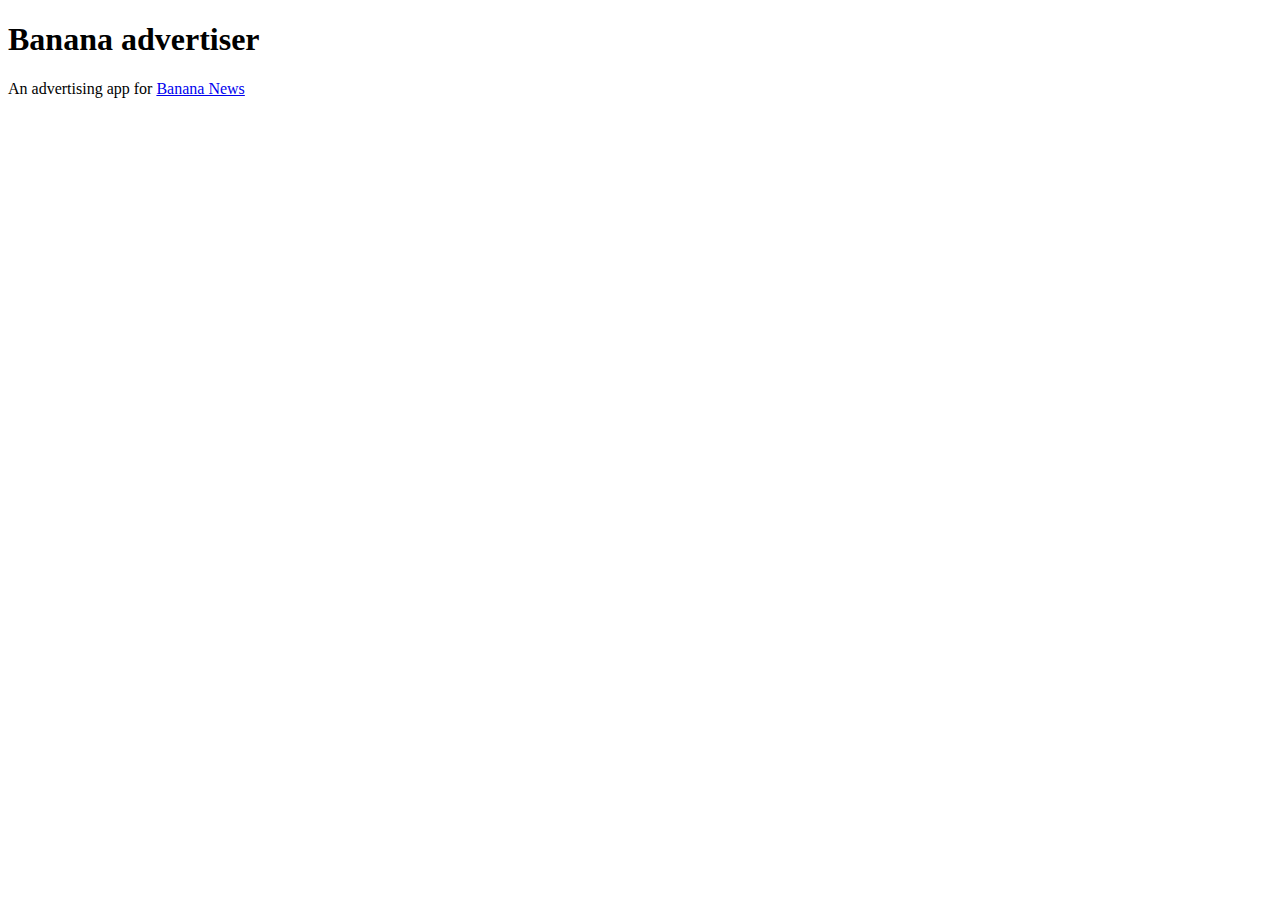
==== index.html @ 512cf359 "done" ====
<!DOCTYPE html>
<html>
    <head><title>Banana Advertiser</title></head>
    <body>
        <h1>Banana advertiser</h1>
        <p>An advertising app for <a href="https://banana-news.github.io/banana">Banana News</a></p>
    </body>
</html>
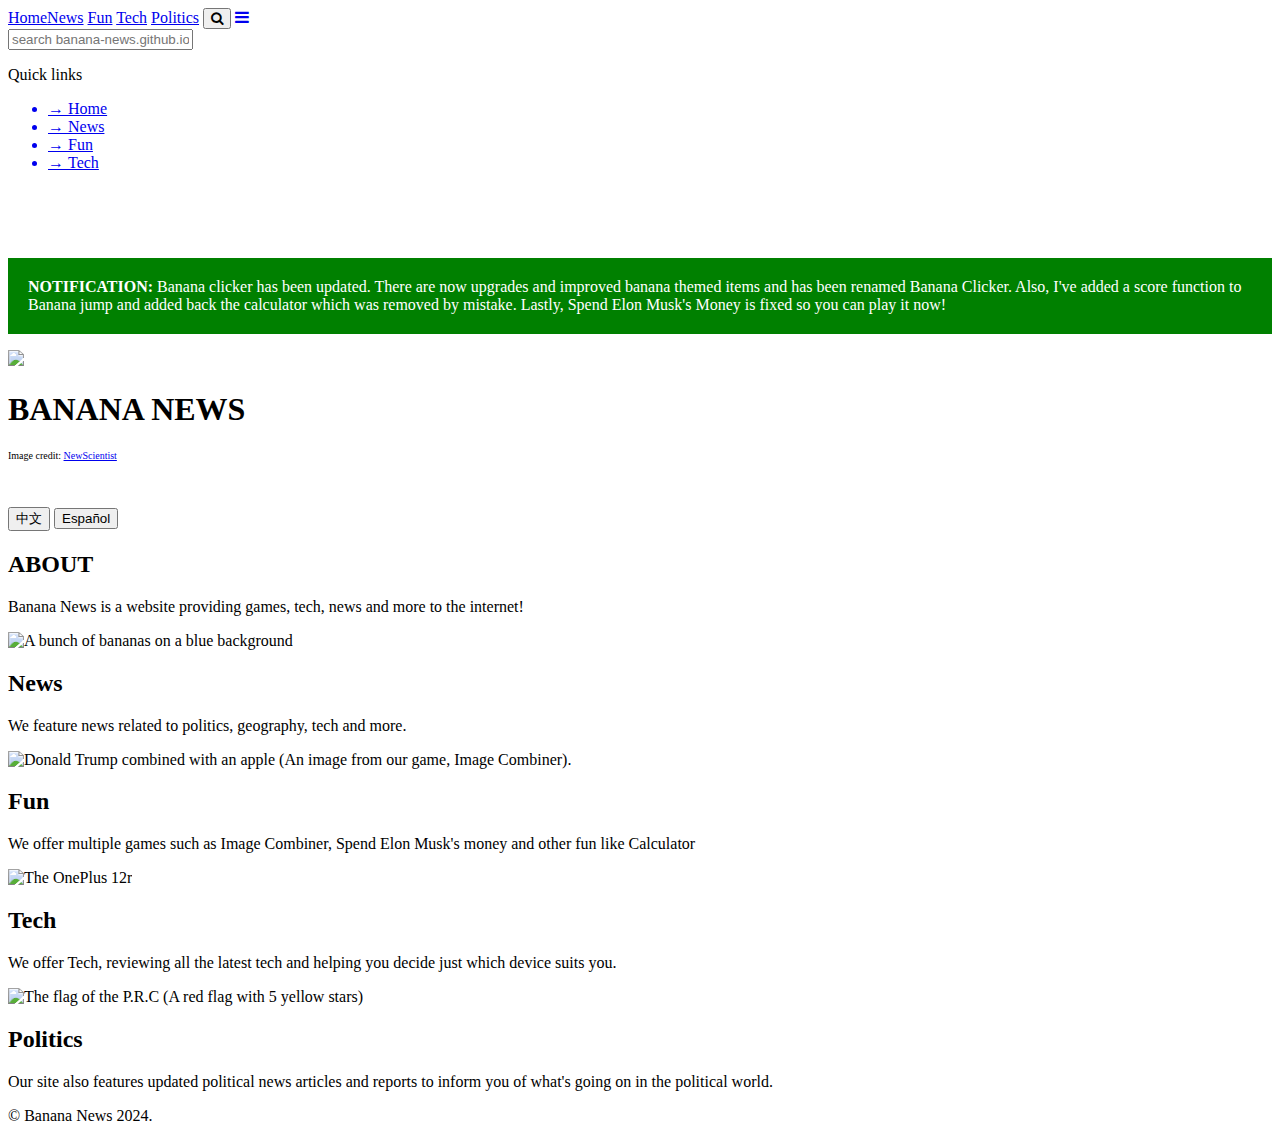
==== commit 7ac2df9a: "" ====
--- a/index.html
+++ b/index.html
@@ -1,8 +1,219 @@
 <!DOCTYPE html>
-<html>
-    <head><title>Banana Advertiser</title></head>
+<html lang="en">
+    <head>
+<!-- Google tag (gtag.js) -->
+<script async src="https://www.googletagmanager.com/gtag/js?id=G-HKCZYS11HC"></script>
+<script>
+  window.dataLayer = window.dataLayer || [];
+  function gtag(){dataLayer.push(arguments);}
+  gtag('js', new Date());
+
+  gtag('config', 'G-HKCZYS11HC');
+</script>
+
+        <!--
+
+         []]
+          [:]
+          [:::]
+         [:::::::]
+        [::::::::::]
+        [:::::::::::]
+        [:::::::::::::]
+         [::::::::::::::]
+          [:::::::::::::::]
+           [::::::::::::::::]
+            [:::::::::::::::::]
+              [::::::::::::::::::]
+                [:::::::::::::::::::]
+                  [::::::::::::::::::::]
+                    [::::::::::::::::::::]
+                      [:::::::::::::::::::::]
+                         [:::::::::::::::::::::]
+                            [:::::::::::::::::::::::]
+                                []:::::::::::::::::::]
+        ____                        []]]]]]]]]]]]]                                                 ______                         _____    
+        |   \       /\       |\   |        /\       |\   |        /\                   |\   |    |           \      /\      /   /
+        |___/      /  \      | \  |       /  \      | \  |       /  \                  | \  |    |______      \    /  \    /    \_____ 
+        |   \     /____\     |  \ |      /____\     |  \ |      /____\                 |  \ |    |             \  /    \  /           \
+        |___/    /      \    |   \|     /      \    |   \|     /      \                |   \|    |______        \/      \/       _____/
+
+  _____________________________________________________________________________________________________________________________
+ |                                                                                                                             |
+ |   __                                                                            |                        __                 | 
+ |  |  \   __   _   _  |  __            |     _      _ __   __   __|         __    |/     _   _            /__ o   _  __  |    |
+ |  |__/  /__\ / \ | \ | /__\   |  |  | |__  / \   |/ /__\ /  | /  |   | |  (__    |\  | / \ / \ |  |  |   |   | |/  (__ _|__  |
+ |  |     \__  \_/ |_/ | \__    \_/ \_/ |  | \_/   |  \__  \_/ \\_/|   \_/\  __)   | \ |/  | \_/ \_/ \_/   |   | |    __) |_/  |
+ |                 |                                                                                                           |
+ |_____________________________________________________________________________________________________________________________|
+
+
+        If you're the sort of person who looks at the source code of webpages, try our challenge:
+        
+        https://banana-news.github.io/share_this_page.html
+
+
+
+
+
+-->
+<meta name="viewport" content="width=device-width, initial-scale=1">
+
+        <link rel="stylesheet" href="https://fonts.googleapis.com/css2?family=Material+Symbols+Outlined:opsz,wght,FILL,GRAD@24,400,0,0" />
+        <link rel="stylesheet" href="https://cdnjs.cloudflare.com/ajax/libs/font-awesome/4.7.0/css/font-awesome.min.css">
+        <link rel="stylesheet" href="styles/divstyles.css">
+        <link rel="preconnect" href="https://fonts.googleapis.com">
+<link rel="preconnect" href="https://fonts.gstatic.com" crossorigin>
+<link href="https://fonts.googleapis.com/css2?family=Comfortaa:wght@300..700&family=Courier+Prime:ital,wght@0,400;0,700;1,400;1,700&family=IBM+Plex+Serif:ital,wght@0,100;0,200;0,300;0,400;0,500;0,600;0,700;1,100;1,200;1,300;1,400;1,500;1,600;1,700&family=Lato:ital,wght@0,100;0,300;0,400;0,700;0,900;1,100;1,300;1,400;1,700;1,900&family=Libre+Baskerville:ital,wght@0,400;0,700;1,400&family=Montserrat:ital,wght@0,100..900;1,100..900&family=Open+Sans:ital,wght@0,300..800;1,300..800&family=Protest+Riot&family=Roboto:ital,wght@0,100;0,300;0,400;0,500;0,700;0,900;1,100;1,300;1,400;1,500;1,700;1,900&family=Source+Code+Pro:ital,wght@0,200..900;1,200..900&family=Work+Sans:ital,wght@0,100..900;1,100..900&display=swap" rel="stylesheet">
+        <!--Please don't remove the line of code below:-->
+        <link rel="stylesheet" href="styles/style.css">
+        <!---->
+        <link rel="shortcut icon" href="images/logosvg.svg"><link rel="icon" href="images/logosvg.svg">
+        <title>Banana News</title>
+    </head>
     <body>
-        <h1>Banana advertiser</h1>
-        <p>An advertising app for <a href="https://banana-news.github.io/banana">Banana News</a></p>
-    </body>
-</html>+      <div id="top-container">
+
+         <div class="topnav" id="myTopnav">
+          
+            <a href="index.html" >Home</a><a href="news.html">News</a>
+            <a href="games.html">Fun</a>
+            <a href="tech.html">Tech</a>
+            <a href="politics.html">Politics</a>
+            
+            
+              <button onclick="showSearch()" id="searchButton" class="stripped"><i class="fa fa-search" aria-hidden="true"></i>
+              </button>
+            
+            
+            <a href="javascript:void(0);" class="icon" onclick="myFunction()">
+              <i class="fa fa-bars stripped"></i>
+            </a>
+          </div>
+          <div id="div-to-show">
+            <input placeholder="search banana-news.github.io" id="searchbar">
+            <p class="label">Quick links</p>
+            <ul>
+            <a class="not-und" href="index.html"><li class="quick">&rightarrow;&nbsp;Home</li></a><a  class="not-und" href="news.html"><li class="quick">&rightarrow;&nbsp;News</li></a>
+            <a class="not-und" href="games.html"><li class="quick">&rightarrow;&nbsp;Fun</li></a>
+            <a  class="not-und" href="tech.html"><li class="quick">&rightarrow;&nbsp;Tech</li></a>
+            </ul>
+          </div></div>
+      </div>
+       
+        <br><br><br>
+        <div id="container">
+          <p style="padding:20px;background-color:green;color:white;"><b>NOTIFICATION:</b> Banana clicker has been updated. There are now upgrades and improved banana themed items and has been renamed Banana Clicker. Also, I've added a score function to Banana jump and added back the calculator which was removed by mistake. Lastly, Spend Elon Musk's Money is fixed so you can play it now!</p>
+          <!--Please don't delete the comment below (i know its a commented error message but I uncomment it when there is a problem with the site.)-->
+           <!--<p style="color:#ff0000;background-color: #d3d3d3;padding: 25px;font-size: 20px;border-bottom: 5px solid #ff0000;"><b>Hello Banana News users,</b><br>We are sorry to inform you that there are some problems with the site. We are working to fix the issues, and they should be done pretty soon. Thanks for your cooperation.</p>-->
+           <!--(also, if you uncomment it the site will display an error message.)-->
+           <!---->
+           <!--
+           <img src="https://data.textstudio.com/output/sample/animated/9/6/4/3/1000-33-13469.gif" style="margin:auto;display:block;" width="500">
+           <h2>🎉Celebrating 1000 commits to Banana News!🎉</h2>
+          
+        -->
+        <div class="background">
+          <img src="images/homebackground.png" >
+          <h1>BANANA NEWS</h1>
+          <p style="text-align: left;font-size: 10px;">Image credit: <a href="https://www.newscientist.com/article/2192461-virus-lurking-inside-banana-genome-has-been-destroyed-with-crispr/">NewScientist</a></p>
+        </div>
+        <br><br>
+        <button onclick="window.location.href='中文1.html'">中文</button>
+        <button onclick="window.location.href='spanishhomepage.html'">Español</button>
+        
+        <h2>ABOUT</h2>
+        <p>Banana News is a website providing games, tech, news and more to the internet!</p>
+        <div class="options">
+          <div class="options-div" title="news.html">
+              <img class="zoom-image" src="images/bananabunch.jpg" width="250px" alt="A bunch of bananas on a blue background">
+              <h2>News</h2>
+              <p>We feature news related to politics, geography, tech and more.</p>
+          </div>
+          <div class="options-div" title="games.html">
+              <img class="zoom-image" src="images/snelon.png" width="250px" alt="Donald Trump combined with an apple (An image from our game, Image Combiner).">
+              <h2>Fun</h2>
+              <p>We offer multiple games such as Image Combiner, Spend Elon Musk's money and other fun like Calculator</p>
+          </div>
+          <div class="options-div" title="tech.html">
+              <img class="zoom-image" src="images/oneplus 12r.png" width="250px" alt="The OnePlus 12r">
+              <h2>Tech</h2>
+              <p>We offer Tech, reviewing all the latest tech and helping you decide just which device suits you.</p>
+          </div>
+          <div class="options-div" title="politics.html">
+              <img class="zoom-image" src="images/cnflag.png" width="250px" alt="The flag of the P.R.C (A red flag with 5 yellow stars)">
+              <h2>Politics</h2>
+              <p>Our site also features updated political news articles and reports to inform you of what's going on in the political world.</p>
+          </div>
+      </div>
+      
+        <footer>&copy; Banana News 2024.</footer>
+        </div>
+       
+        <!--Welcome to the Banana News official homepage! Replace this comment with your code to go in the body tag.-->
+        <!--Also, note to collaboraters, make sure you add your files and folders into the the <docs> folder.-->
+            <!---->
+            <!---->
+            <!---->
+            <!---->
+            <!--Pls don't remove this line of code:-->
+            <script src="scripts/main.js"></script>
+            <!---->
+            <!--Don't remove the line of code below-->
+        <script src="scripts/topnav.js"></script>
+        <!---->
+        <script src="scripts/search.js">
+           
+
+        </script>
+    <script>// and , please ask  before editing or deleting any of this code.
+///
+const searchinput = document.getElementById('searchbar');
+const divToShow = document.getElementById('div-to-show');
+const container = document.getElementById('container');
+const topnav = document.getElementById('myTopnav');
+//
+//
+//
+//
+//
+function showSearch(){
+  container.style.filter='blur(10px);';
+  
+  topnav.style.backgroundColor='#444444';
+  
+divToShow.style.display='block';
+divToShow.style.animation = 'slideDown 0.5s ease forwards';
+
+  
+
+
+
+
+
+setTimeout(function(){
+  searchinput.focus();
+},500);
+
+
+
+}
+
+
+//
+//
+const topContainer = document.getElementById('top-container');
+
+topContainer.addEventListener('mouseleave', divUp);
+//
+//
+//
+//
+function divUp() {
+  console.log('mouse has left both elements.');
+  //
+  topnav.style.backgroundColor = '#555555';
+  divToShow.style.animation = 'slideUp 0.5s ease forwards';
+  container.style.filter = 'none';
+}</script></body>
+</html>
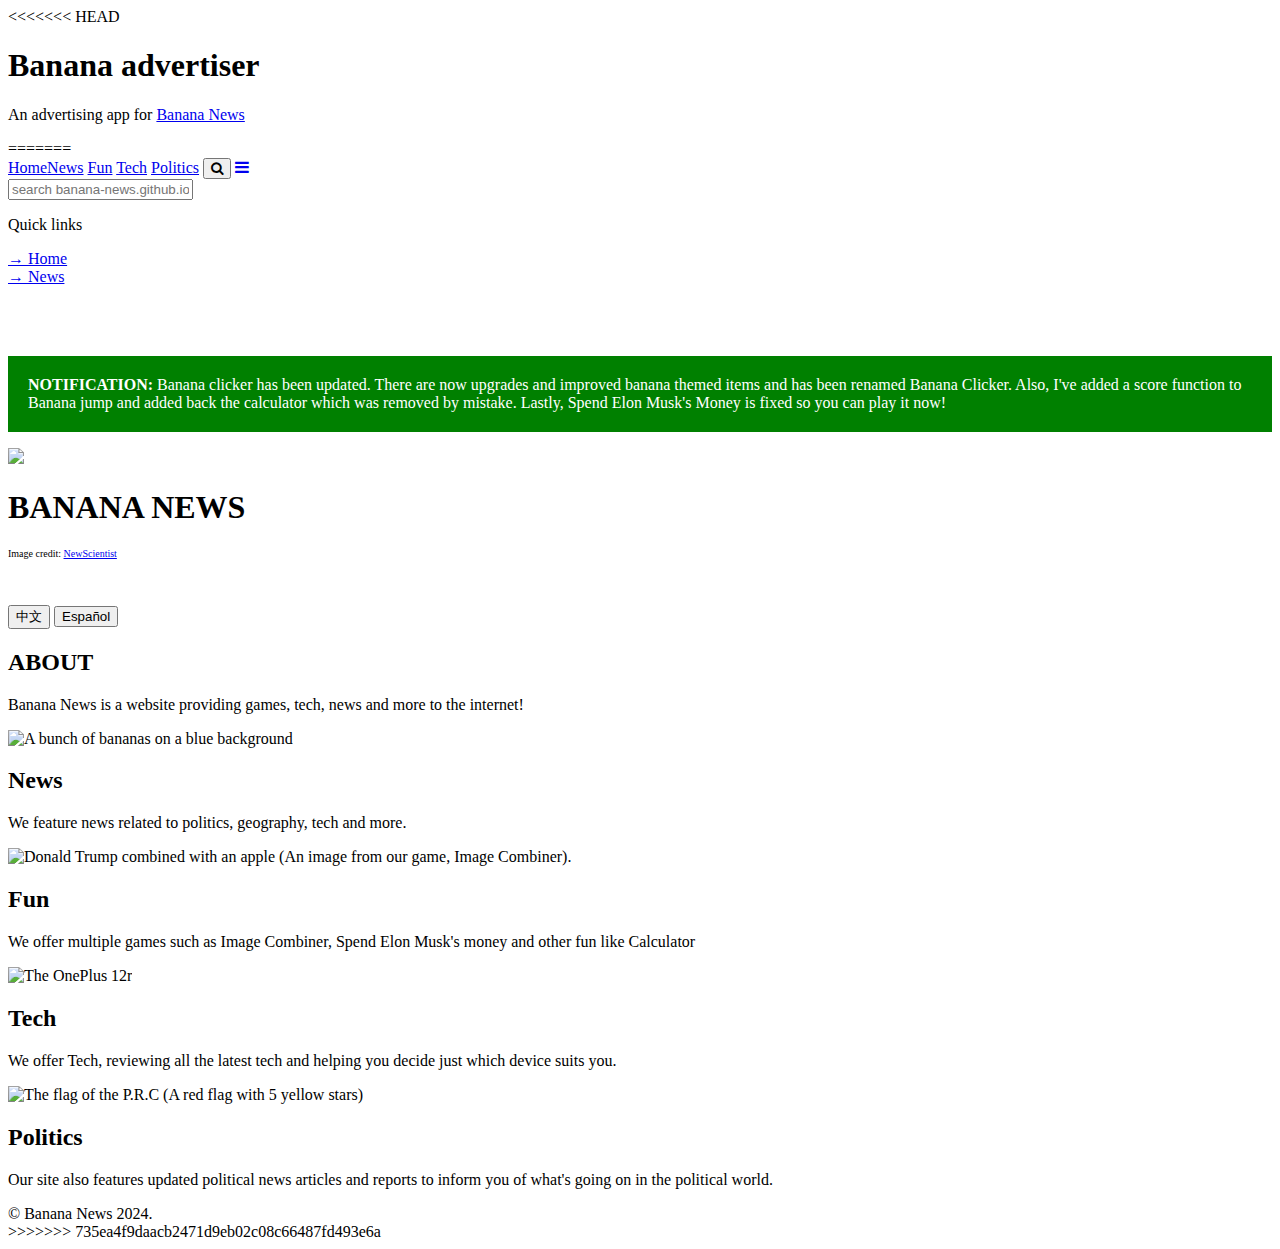
==== commit 609bf091: "i5uehgebwg" ====
--- a/index.html
+++ b/index.html
@@ -72,6 +72,12 @@
         <title>Banana News</title>
     </head>
     <body>
+<<<<<<< HEAD
+        <h1>Banana advertiser</h1>
+        <p>An advertising app for <a href="https://banana-news.github.io/banana">Banana News</a></p>
+   
+    </body>
+=======
       <div id="top-container">
 
          <div class="topnav" id="myTopnav">
@@ -93,17 +99,17 @@
           <div id="div-to-show">
             <input placeholder="search banana-news.github.io" id="searchbar">
             <p class="label">Quick links</p>
-            <ul>
-            <a class="not-und" href="index.html"><li class="quick">&rightarrow;&nbsp;Home</li></a><a  class="not-und" href="news.html"><li class="quick">&rightarrow;&nbsp;News</li></a>
-            <a class="not-und" href="games.html"><li class="quick">&rightarrow;&nbsp;Fun</li></a>
-            <a  class="not-und" href="tech.html"><li class="quick">&rightarrow;&nbsp;Tech</li></a>
+            
+            <a class="not-und" href="banana-news.github.io/banana"><li class="quick">&rightarrow;&nbsp;Home</li></a><a  class="not-und" href="news.html"><li class="quick">&rightarrow;&nbsp;News</li></a>
+            
+            
             </ul>
           </div></div>
       </div>
        
         <br><br><br>
         <div id="container">
-          <p style="padding:20px;background-color:green;color:white;"><b>NOTIFICATION:</b> Banana clicker has been updated. There are now upgrades and improved banana themed items and has been renamed Banana Clicker. Also, I've added a score function to Banana jump and added back the calculator which was removed by mistake. Lastly, Spend Elon Musk's Money is fixed so you can play it now!</p>
+          <p style="padding:20px;background-color:green;color:rgb(255, 255, 255);"><b>NOTIFICATION:</b> Banana clicker has been updated. There are now upgrades and improved banana themed items and has been renamed Banana Clicker. Also, I've added a score function to Banana jump and added back the calculator which was removed by mistake. Lastly, Spend Elon Musk's Money is fixed so you can play it now!</p>
           <!--Please don't delete the comment below (i know its a commented error message but I uncomment it when there is a problem with the site.)-->
            <!--<p style="color:#ff0000;background-color: #d3d3d3;padding: 25px;font-size: 20px;border-bottom: 5px solid #ff0000;"><b>Hello Banana News users,</b><br>We are sorry to inform you that there are some problems with the site. We are working to fix the issues, and they should be done pretty soon. Thanks for your cooperation.</p>-->
            <!--(also, if you uncomment it the site will display an error message.)-->
@@ -216,4 +222,5 @@
   divToShow.style.animation = 'slideUp 0.5s ease forwards';
   container.style.filter = 'none';
 }</script></body>
+>>>>>>> 735ea4f9daacb2471d9eb02c08c66487fd493e6a
 </html>
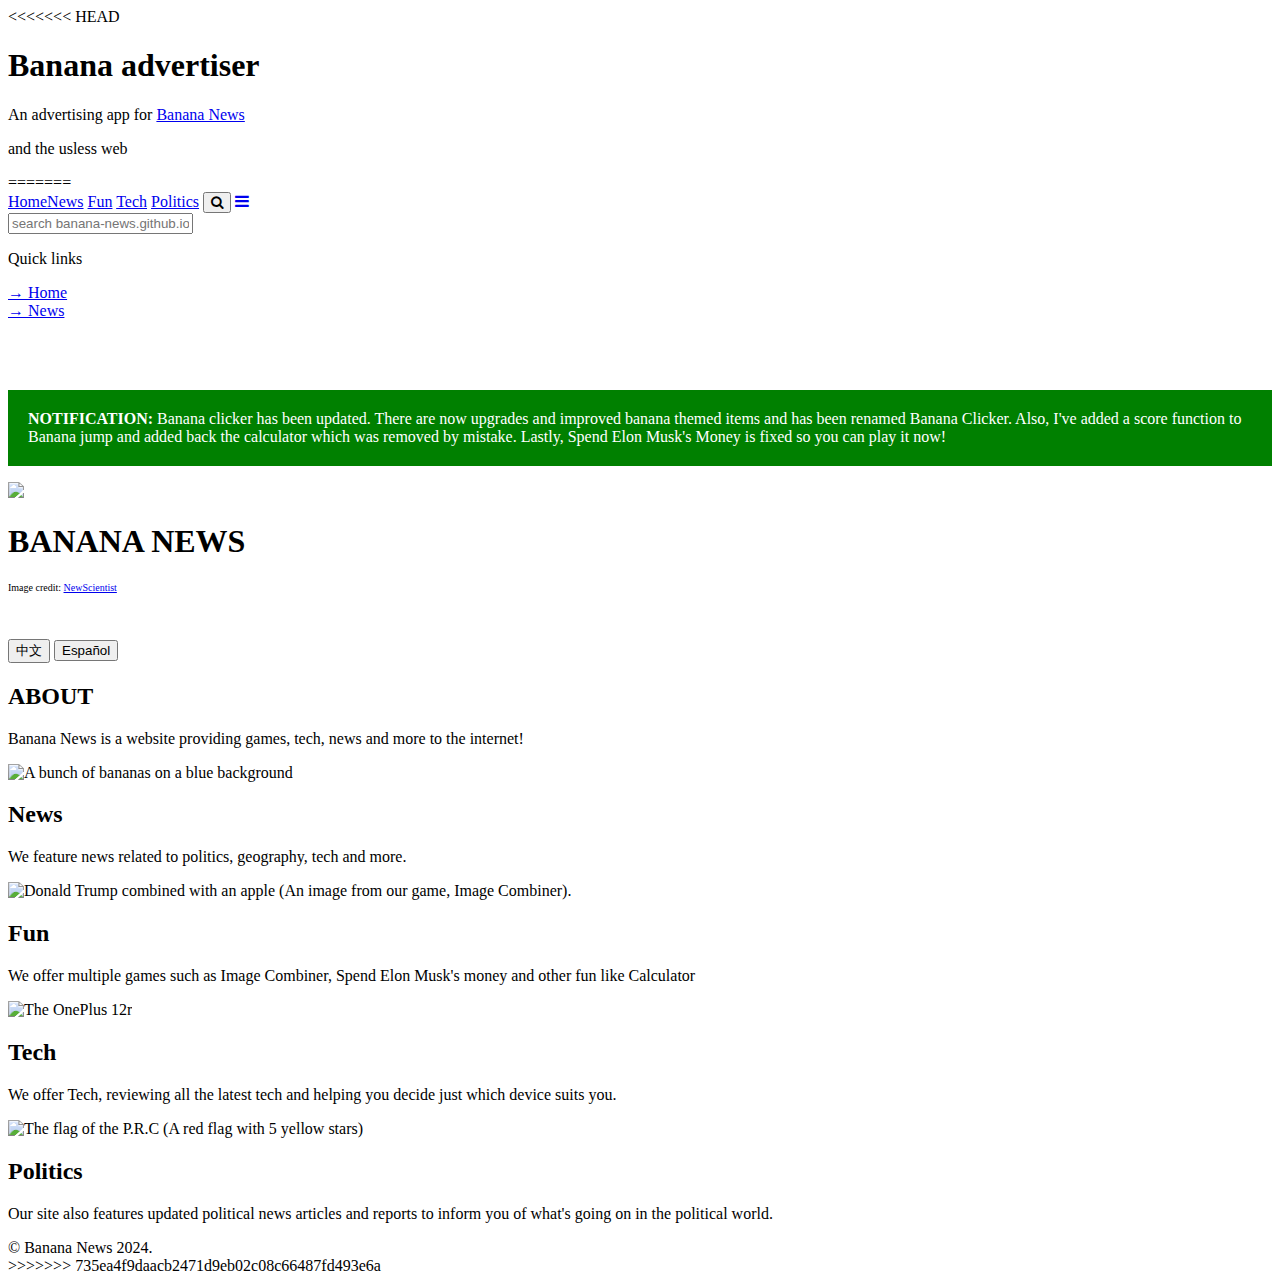
==== commit 0127262c: "sbhvegh" ====
--- a/index.html
+++ b/index.html
@@ -75,7 +75,7 @@
 <<<<<<< HEAD
         <h1>Banana advertiser</h1>
         <p>An advertising app for <a href="https://banana-news.github.io/banana">Banana News</a></p>
-   
+   <p>and <a herf="https://TheUslessWeb"></a>the usless web</a></p>
     </body>
 =======
       <div id="top-container">
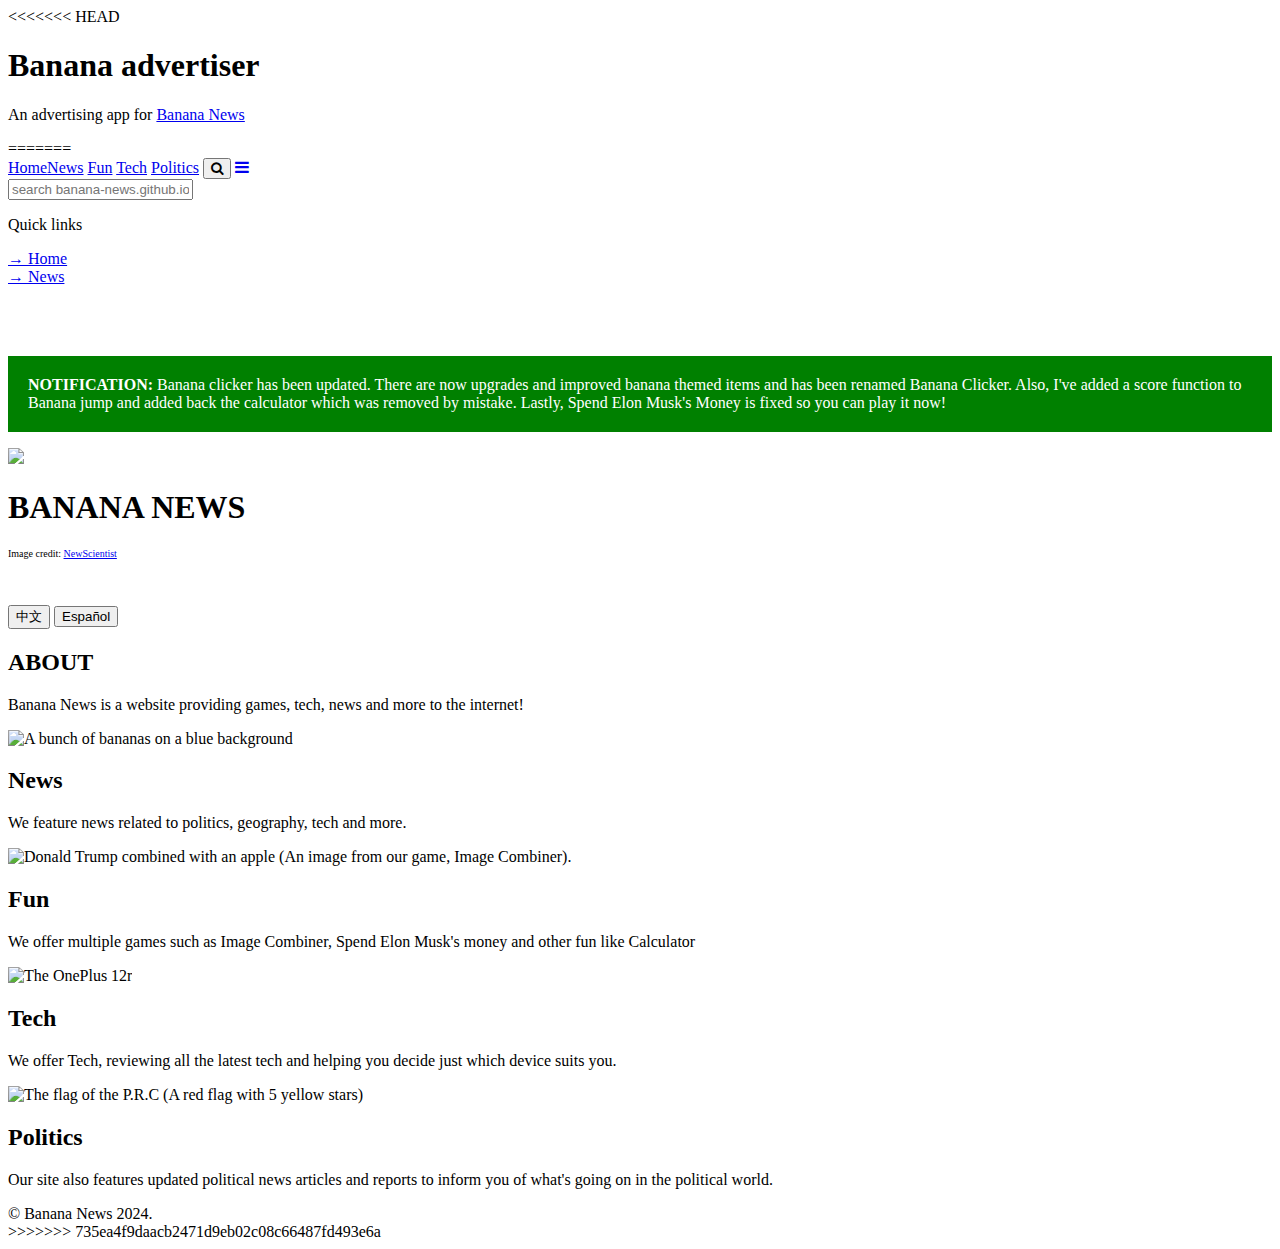
==== commit 53e7a1a4: "35h35h" ====
--- a/index.html
+++ b/index.html
@@ -75,7 +75,7 @@
 <<<<<<< HEAD
         <h1>Banana advertiser</h1>
         <p>An advertising app for <a href="https://banana-news.github.io/banana">Banana News</a></p>
-   <p>and <a herf="https://TheUslessWeb"></a>the usless web</a></p>
+   
     </body>
 =======
       <div id="top-container">
